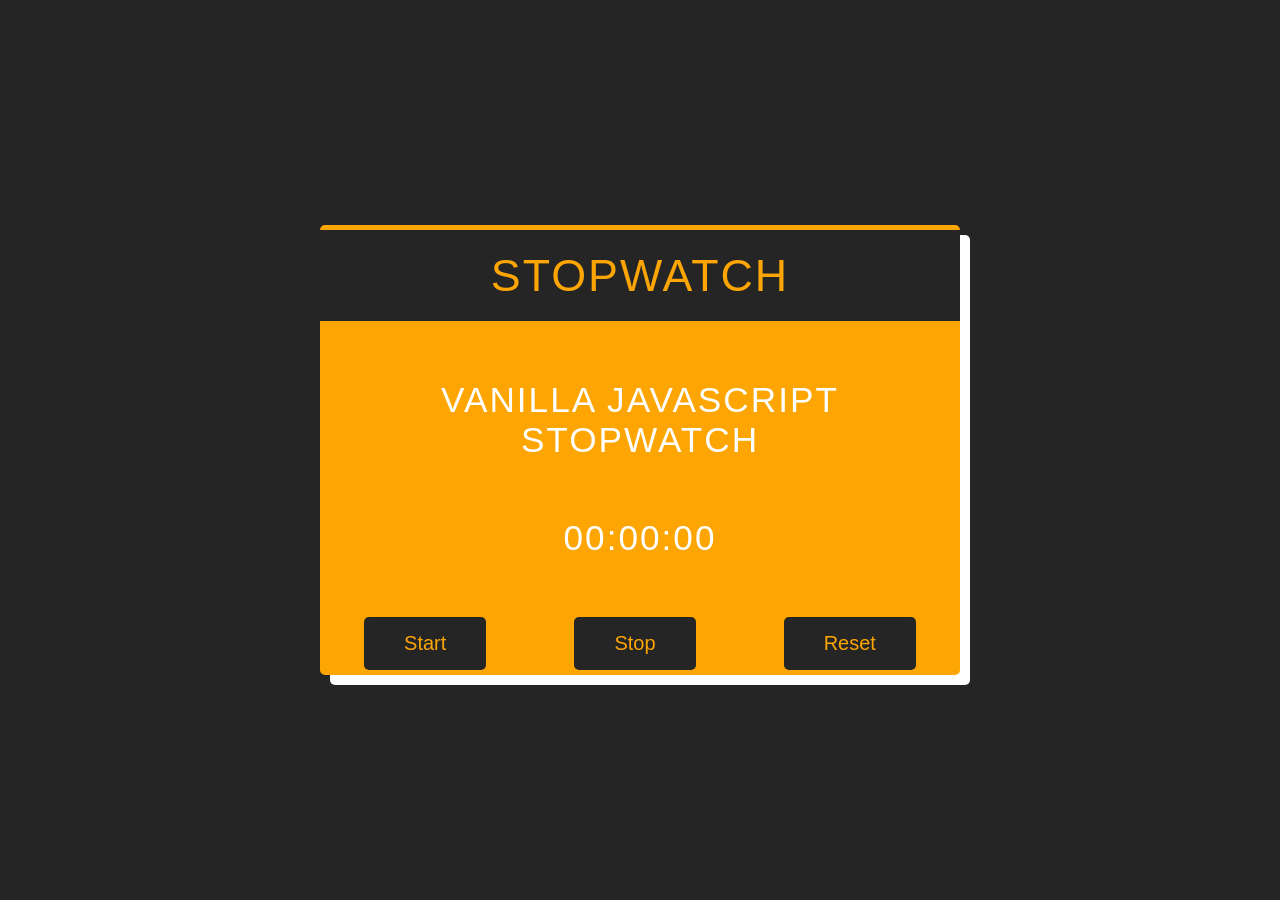
==== 1-vanilla-js-stopwatch/index.html @ 666e067f "change folder names" ====
<!DOCTYPE html>
<html lang="en">
<head>
    <meta charset="UTF-8">
    <meta http-equiv="X-UA-Compatible" content="IE=edge">
    <meta name="viewport" content="width=device-width, initial-scale=1.0">
    <link rel="stylesheet" href="style.css" type="text/css">
    <title>Vanilla JavaScript Stopwatch</title>
</head>
<body>

<div class="main__container">
    <div class="watch__panel">
        <h1 class="watch__contents main-title">STOPWATCH</h1>
        <h2 class="watch__contents sub-title">VANILLA JAVASCRIPT STOPWATCH</h2>
        <h2 class="watch__contents time-display">00:00:00</h2>
        <div class="buttons">
            <a href="#" id="start" class="button">Start</a>
            <a href="#" id="stop" class="button">Stop</a>
            <a href="#" id="reset" class="button">Reset</a>
        </div>
    </div>
</div>
<script src=script.js type=text/javascript></script>
</body>
</html>
---- 1-vanilla-js-stopwatch/style.css ----
/* first line of css */
html,
body {
  width: 100%;
  height: 100%;
  margin: 0 auto;
  overflow-x: hidden;
}

.main__container {
    background-color: rgb(37, 37, 37);
    height: 100vh;
    display: flex;
    justify-content: center;
    align-items: center;
}

.watch__panel {
    display: flex;
    align-items: center;
    justify-content: center;
    flex-direction: column;
    border-radius: 5px;
    background-color: #fca503;
    height: 450px;
    width: 50%;
    color: white;
    font-family: 'Open Sans', sans-serif;
    box-shadow: 10px 10px;
}

h1 { 
    font-size: 2.8rem;
}

h2 { 
    font-size: 2.2rem;
}

.watch__contents {
    text-align: center;
    font-weight: 100;
    letter-spacing: 2px;
}

.main-title {
    background-color: rgb(37, 37, 37);
    color: #fca503;
    width: 100%;
    padding-top: 20px;
    padding-bottom: 20px;
}

.buttons {
    padding: 30px 0;
    display: flex;
    justify-content: space-around;
    width: 100%;
}

.button {
    border-radius: 5px;
    font-size: 20px;
    color: #fca503;
    background-color: rgb(37, 37, 37);
    padding: 15px 40px;
    text-decoration: none;
    transition: all 0.5s;
}

.button:hover {
    background-color: white;
    color: black;
}
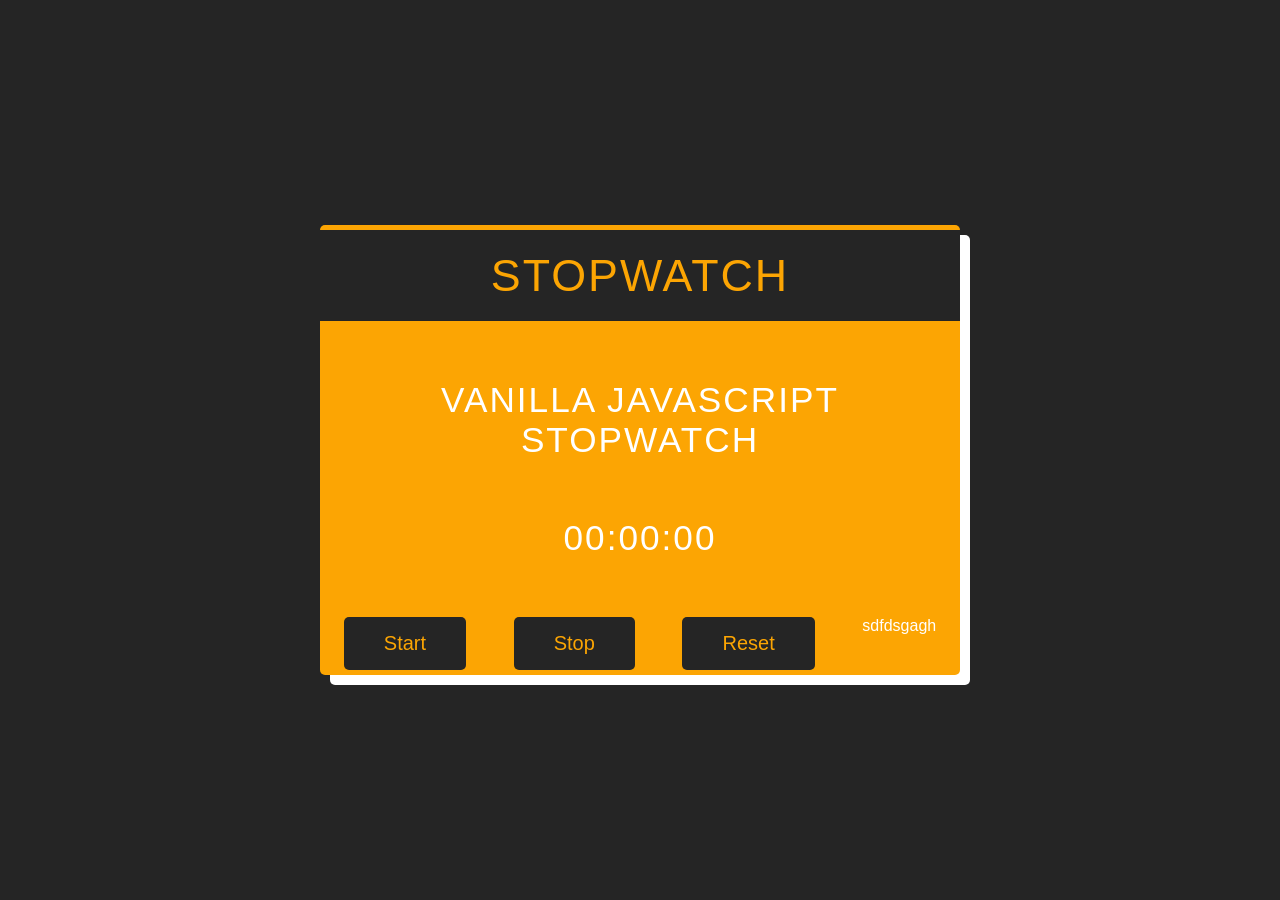
==== commit d869569e: "cua huy" ====
--- a/1-vanilla-js-stopwatch/index.html
+++ b/1-vanilla-js-stopwatch/index.html
@@ -18,6 +18,7 @@
             <a href="#" id="start" class="button">Start</a>
             <a href="#" id="stop" class="button">Stop</a>
             <a href="#" id="reset" class="button">Reset</a>
+            <dgasgasg>sdfdsgagh</dgasgasg>
         </div>
     </div>
 </div>
